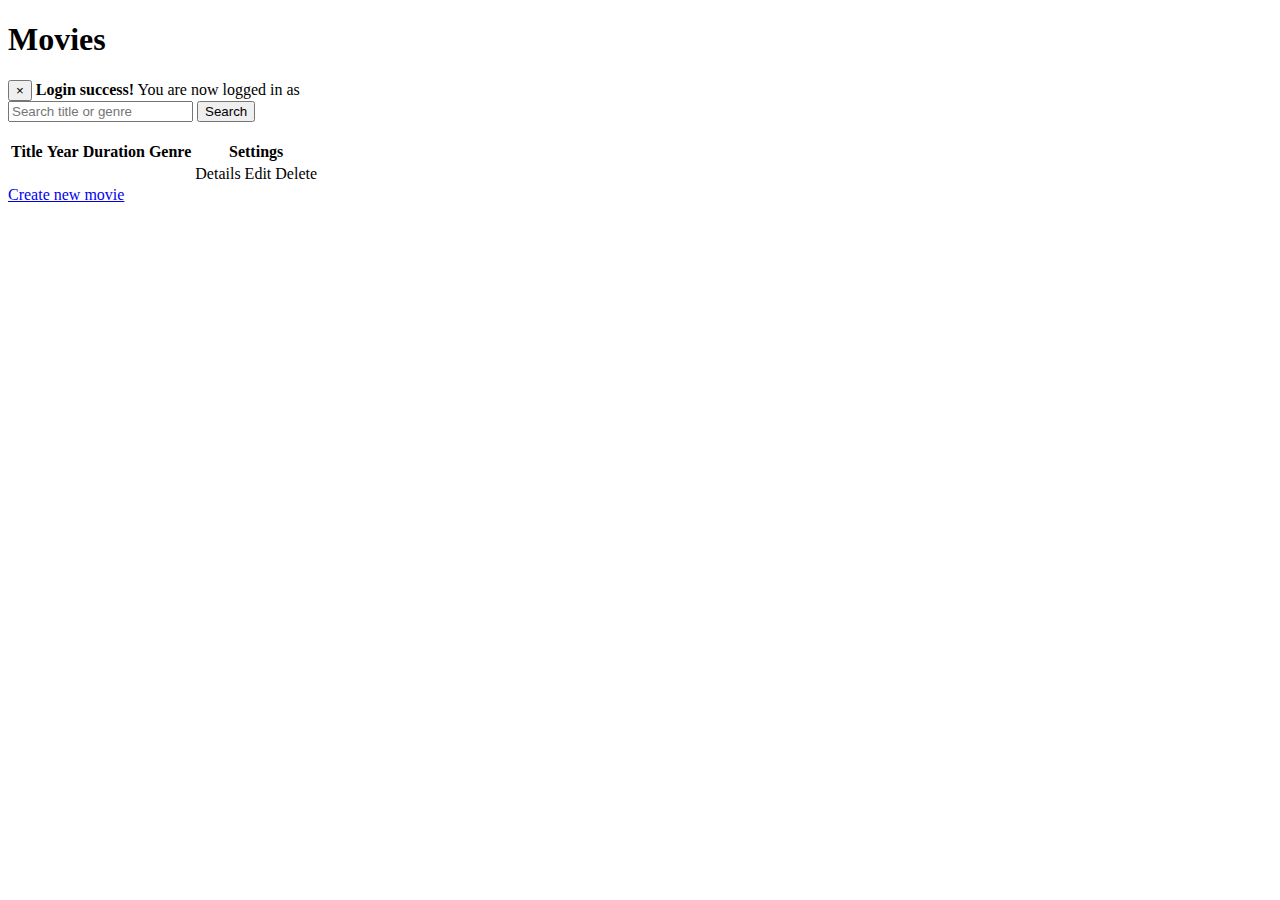
==== src/main/resources/templates/index.html @ de99ffec "First" ====
<!DOCTYPE html>
<html lang="en" xmlns:th="http://www.w3.org/1999/xhtml" xmlns:href="http://www.w3.org/1999/xhtml">
<head th:include="fragments/head :: styles">
    <!--<link th:href="@{/webjars/bootstrap/3.3.7/css/bootstrap.min.css}" rel="stylesheet" media="screen"/>-->
</head>
<body>
    <div class="container">
        <header th:include="fragments/header :: navbar"></header>

        <h1><span class="fas fa-film"></span> Movies</h1>

        <div class="alert alert-success alert-dismissible" th:classappend="${loginsuccess} ? '' : 'd-none'">
            <button type="button" class="close" data-dismiss="alert">&times;</button>
            <strong>Login success!</strong> You are now logged in as <span th:text="${userName}"></span>
        </div>

        <form class="form-inline" method="Post" th:action="@{/}">
            <input type="text" class="form-control mr-sm-2"  th:name="movieTitle" placeholder="Search title or genre"/>

            <button class="btn btn-primary" type="submit" value="Search"><span class="fas fa-search"></span> Search</button>
        </form>

        <br>

        <table class="table table-striped table-bordered table-hover">
            <thead class="thead-dark">
                <tr>
                    <th>Title</th>
                    <th>Year</th>
                    <th>Duration</th>
                    <th>Genre</th>
                    <th>Settings</th>
                </tr>
            </thead>
            <tbody>
                <tr class="active" th:each="movies : ${movies}">
                        <span>
                            <td th:text="${movies.movieTitle}" />
                            <td th:text="${movies.movieYear}" />
                            <td th:text="${movies.movieDuration}" />
                            <td th:text="${movies.movieGenre}" />
                            <td>
                                <a th:href="${'display/' + movies.movieId}" class="btn btn-light btn-sm">
                                    <span class="far fa-eye"></span> Details
                                </a>
                                <a th:href="${'editMovie/' + movies.movieId}" class="btn btn-light btn-sm" th:classappend="${isAdmin} ? '' : 'd-none'">
                                    <span class="fas fa-pen"></span> Edit
                                </a>
                                <a th:href="${'deleteMovie/' + movies.movieId}" class="btn btn-danger btn-sm" th:classappend="${isAdmin} ? '' : 'd-none'">
                                    <span class="fas fa-trash-alt"></span> Delete
                                </a>

                            </td>
                        </span>
                </tr>
            </tbody>
        </table>

        <a href="/createMovie" class="btn btn-success" th:classappend="${isAdmin} ? '' : 'd-none'">
            <span class="fas fa-plus"></span> Create new movie
        </a>


    </div>
    <script th:src="@{/webjars/jquery/3.1.1/jquery.min.js}"></script>
</body>
</html>
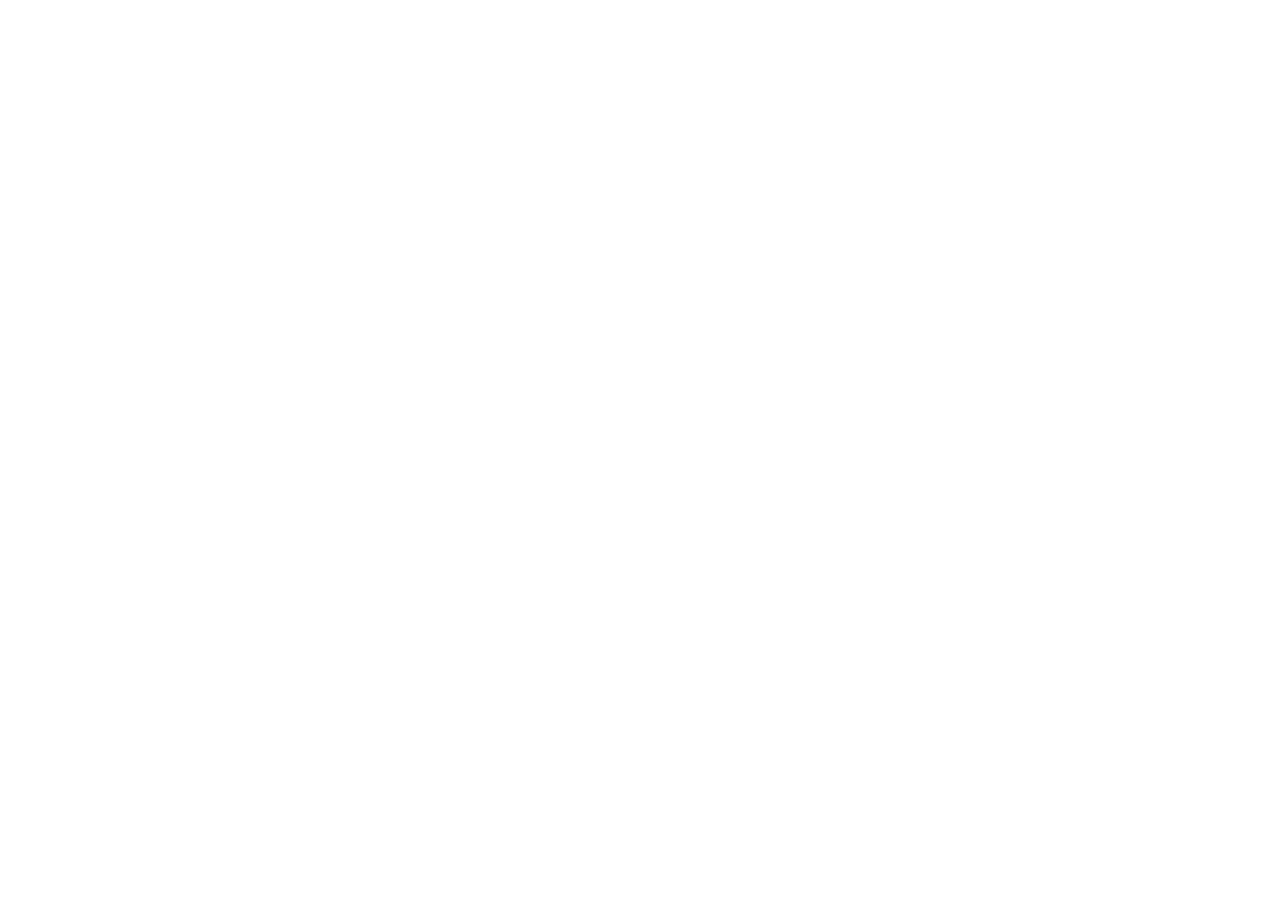
==== commit 83bba646: "Grouped times done" ====
--- a/src/main/resources/templates/index.html
+++ b/src/main/resources/templates/index.html
@@ -7,60 +7,7 @@
     <div class="container">
         <header th:include="fragments/header :: navbar"></header>
 
-        <h1><span class="fas fa-film"></span> Movies</h1>
-
-        <div class="alert alert-success alert-dismissible" th:classappend="${loginsuccess} ? '' : 'd-none'">
-            <button type="button" class="close" data-dismiss="alert">&times;</button>
-            <strong>Login success!</strong> You are now logged in as <span th:text="${userName}"></span>
-        </div>
-
-        <form class="form-inline" method="Post" th:action="@{/}">
-            <input type="text" class="form-control mr-sm-2"  th:name="movieTitle" placeholder="Search title or genre"/>
-
-            <button class="btn btn-primary" type="submit" value="Search"><span class="fas fa-search"></span> Search</button>
-        </form>
-
-        <br>
-
-        <table class="table table-striped table-bordered table-hover">
-            <thead class="thead-dark">
-                <tr>
-                    <th>Title</th>
-                    <th>Year</th>
-                    <th>Duration</th>
-                    <th>Genre</th>
-                    <th>Settings</th>
-                </tr>
-            </thead>
-            <tbody>
-                <tr class="active" th:each="movies : ${movies}">
-                        <span>
-                            <td th:text="${movies.movieTitle}" />
-                            <td th:text="${movies.movieYear}" />
-                            <td th:text="${movies.movieDuration}" />
-                            <td th:text="${movies.movieGenre}" />
-                            <td>
-                                <a th:href="${'display/' + movies.movieId}" class="btn btn-light btn-sm">
-                                    <span class="far fa-eye"></span> Details
-                                </a>
-                                <a th:href="${'editMovie/' + movies.movieId}" class="btn btn-light btn-sm" th:classappend="${isAdmin} ? '' : 'd-none'">
-                                    <span class="fas fa-pen"></span> Edit
-                                </a>
-                                <a th:href="${'deleteMovie/' + movies.movieId}" class="btn btn-danger btn-sm" th:classappend="${isAdmin} ? '' : 'd-none'">
-                                    <span class="fas fa-trash-alt"></span> Delete
-                                </a>
-
-                            </td>
-                        </span>
-                </tr>
-            </tbody>
-        </table>
-
-        <a href="/createMovie" class="btn btn-success" th:classappend="${isAdmin} ? '' : 'd-none'">
-            <span class="fas fa-plus"></span> Create new movie
-        </a>
-
-
+        <footer th:include="fragments/footer :: footer"></footer>
     </div>
     <script th:src="@{/webjars/jquery/3.1.1/jquery.min.js}"></script>
 </body>
